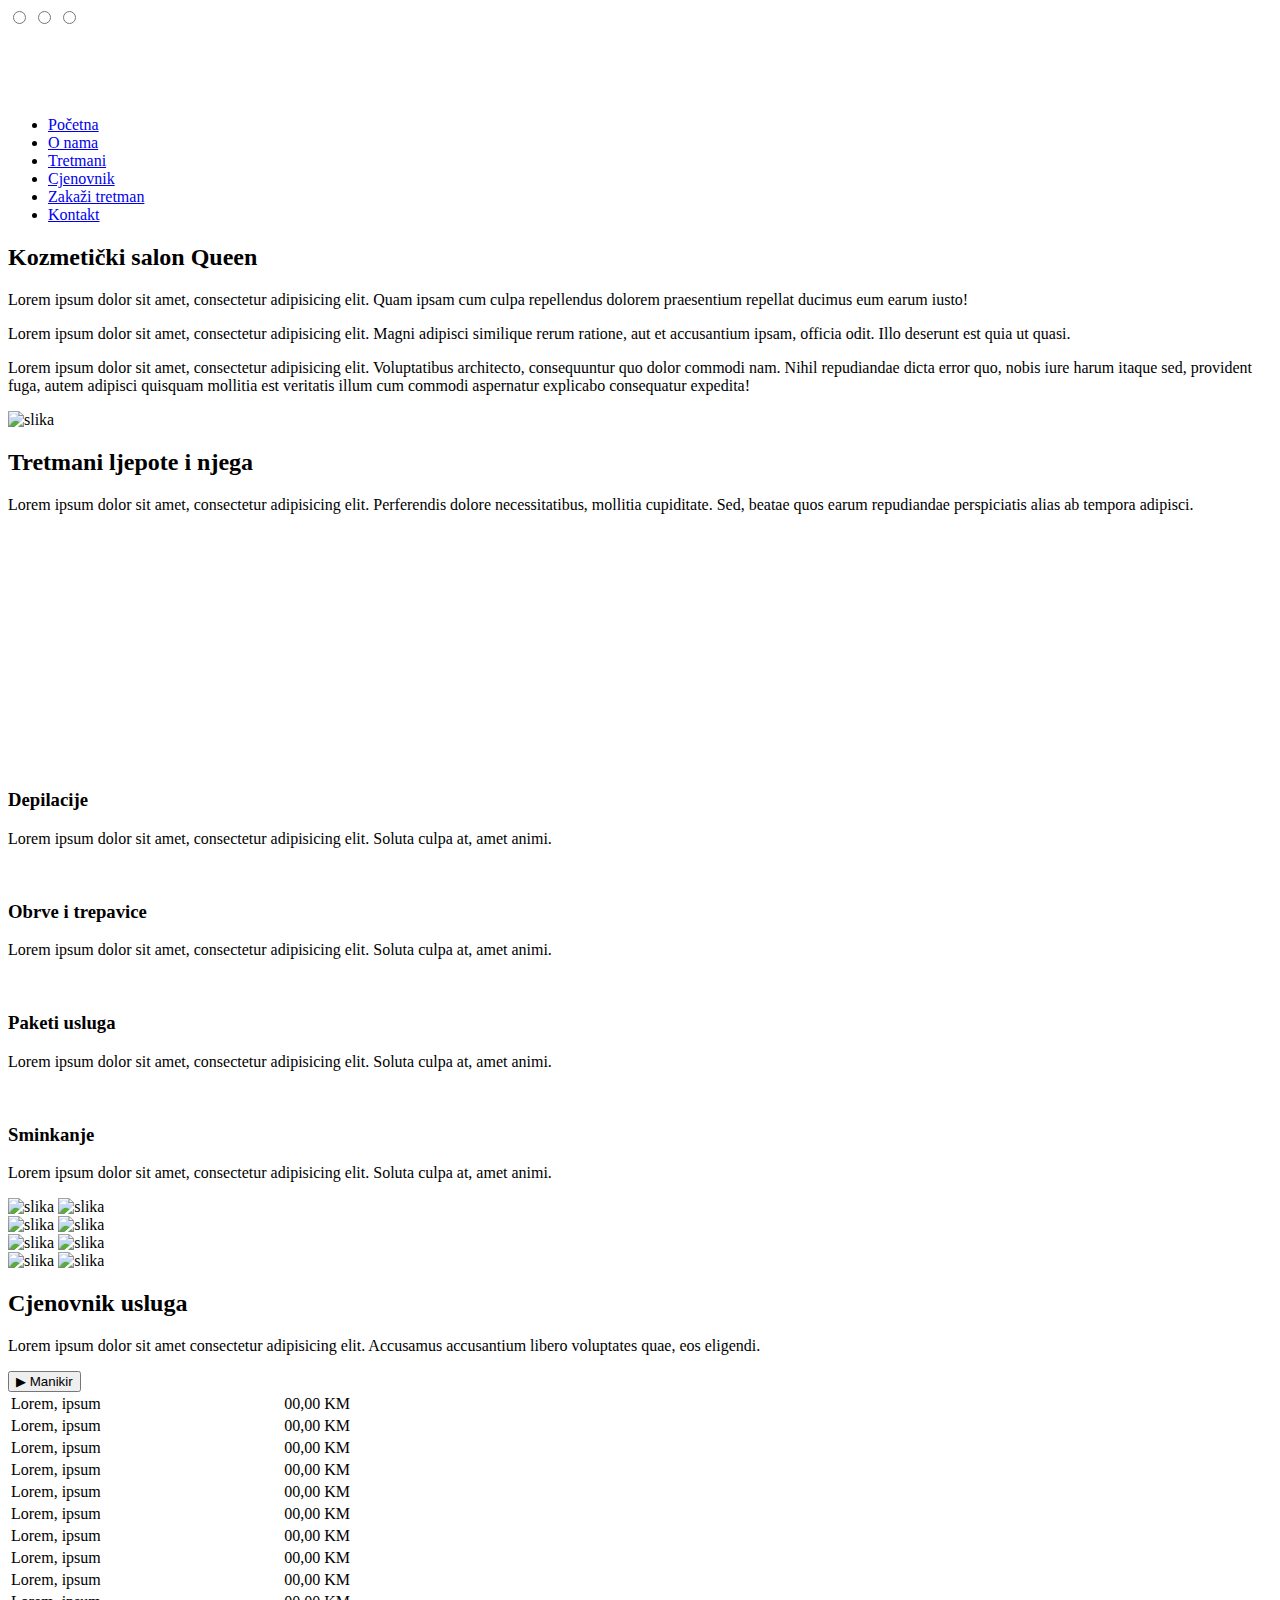
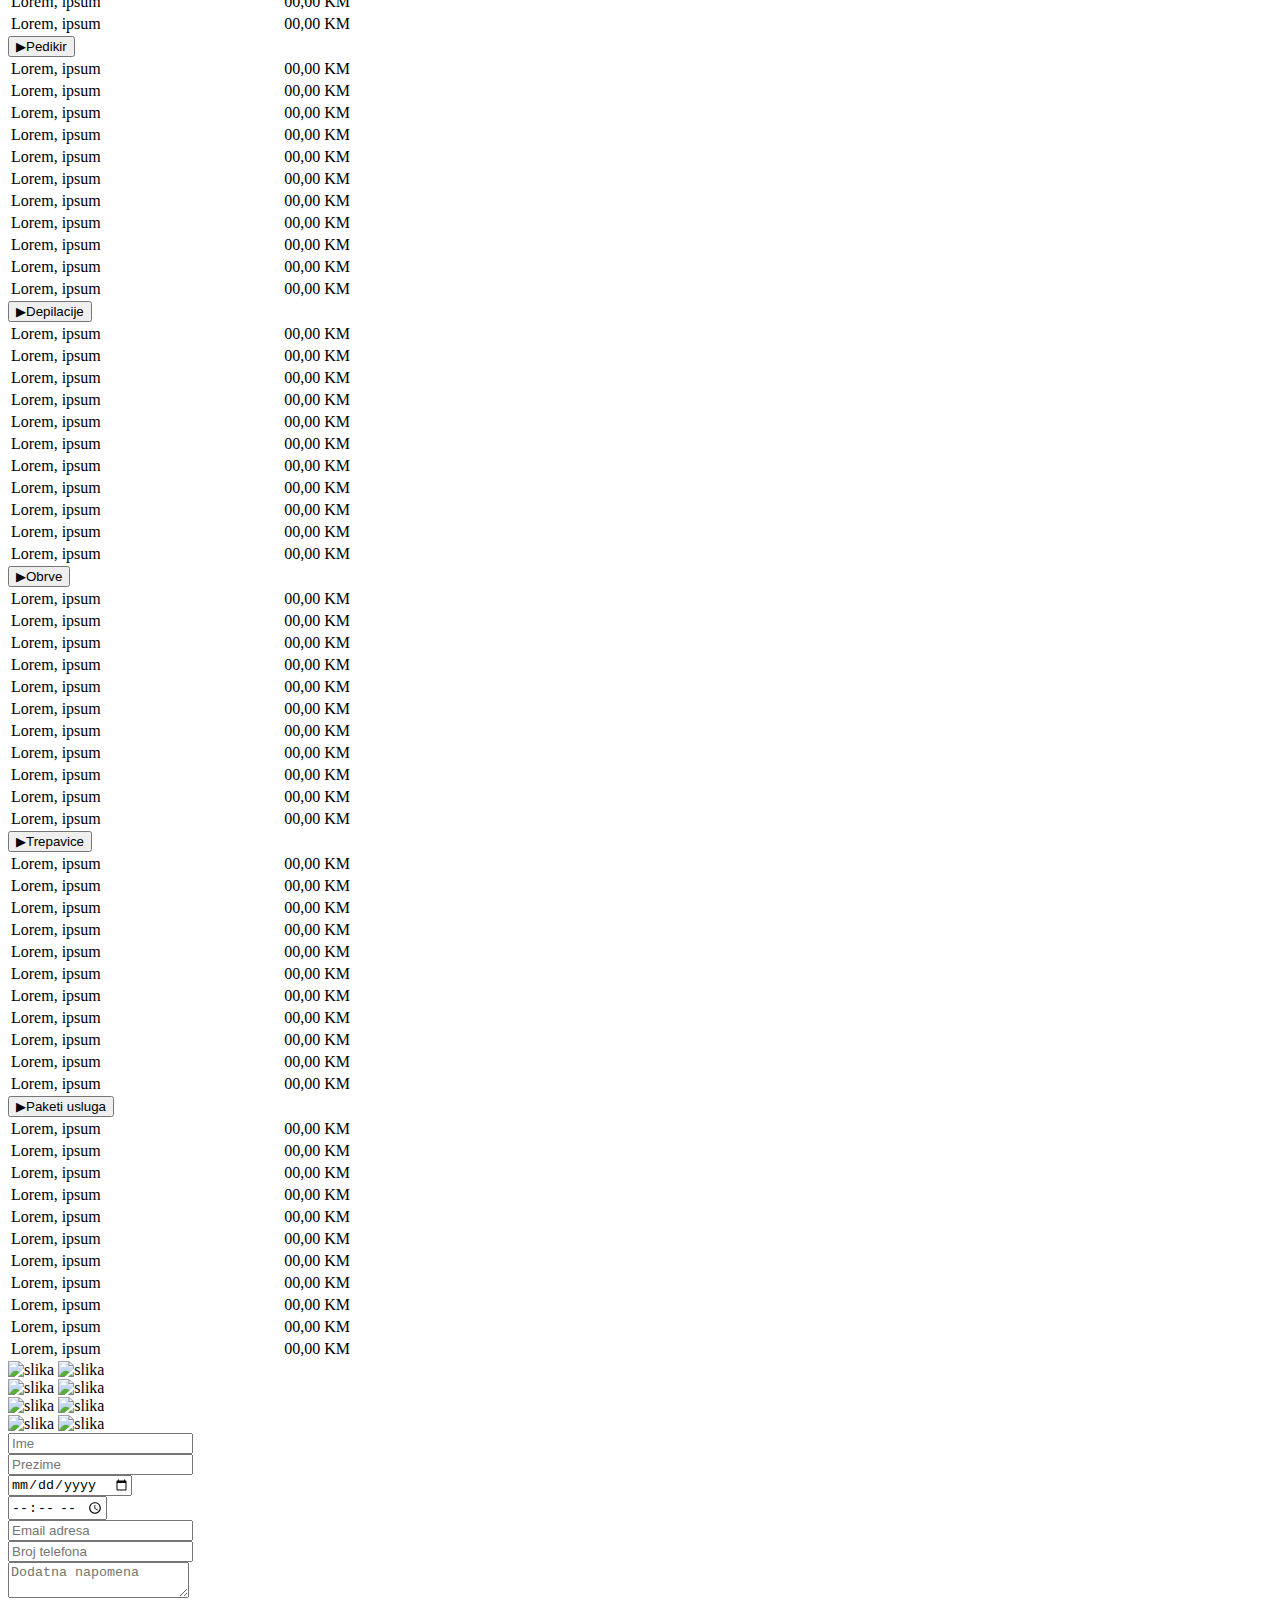
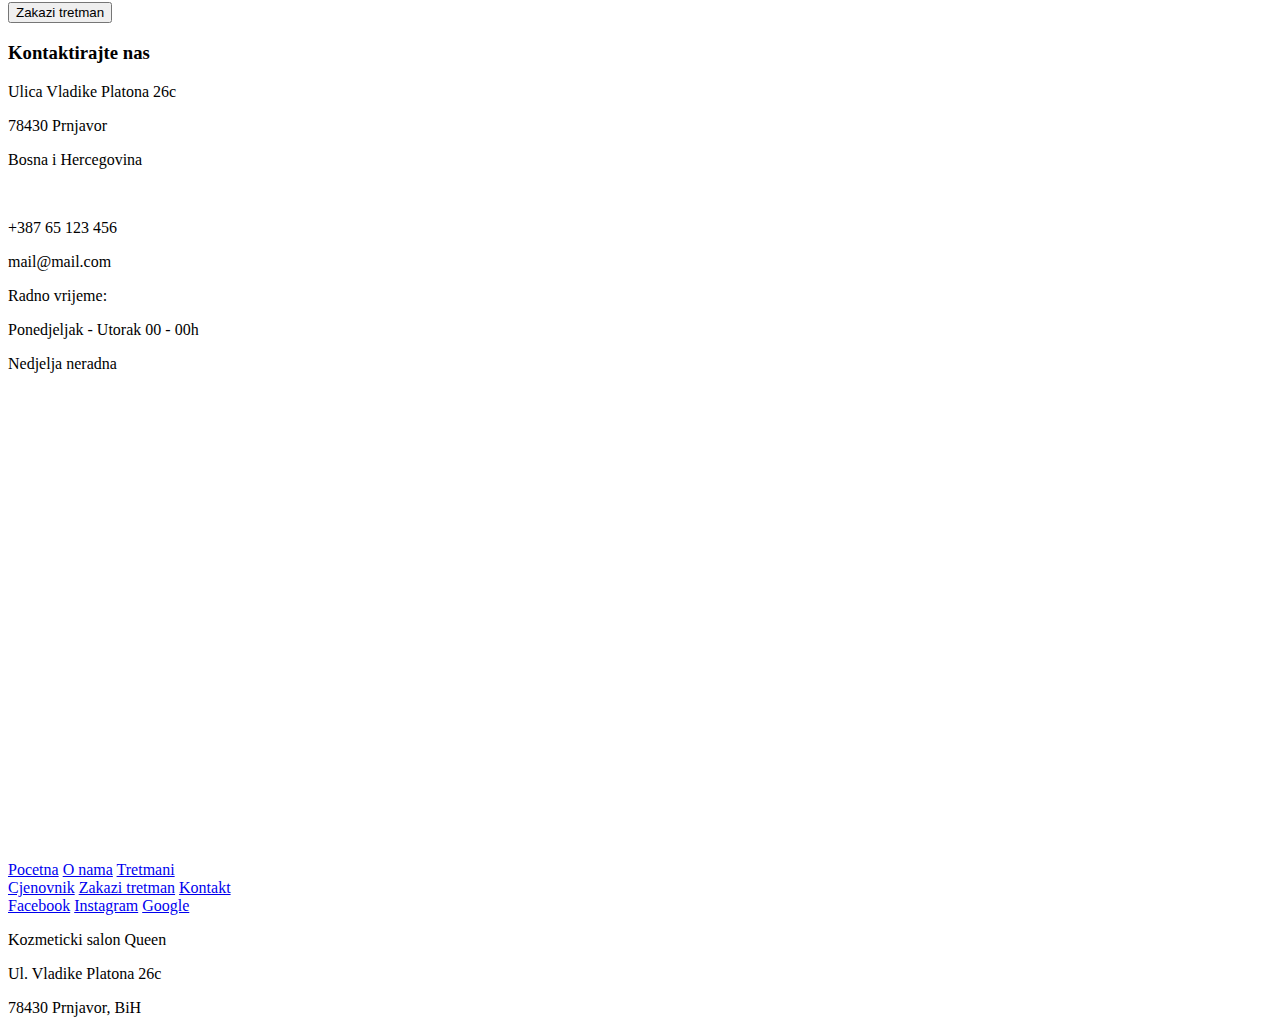
==== index.html @ d4a10535 "drugi pokusaj, prvo kopiranje" ====
<!doctype html>
<html>
<head>
    <meta charset="UTF-8">
    <meta http-equiv="X-UA-Compatible" content="IE=edge">
    <meta name="viewport" content="width=device-width, initial-scale=1.0">
    <link rel="stylesheet" href="css/style-2.css">
    <link rel="icon" href="logo/Q6.png" type="image/png">
    <title>Kozmetički salon Queen - Test#2mobileSecond</title>

    <link rel="stylesheet" href="https://unpkg.com/aos@next/dist/aos.css">

</head>

<body>

    <header>

<!--           <img src="slike/slider-img-4.jpg" alt="">-->

        <div class="slider-container">

    <!--            img slider start-->
            <div class="slider">
                <div class="slides">

    <!--                radio buttons start-->
                    <input type="radio" name="radio-btn" id="radio1">
                    <input type="radio" name="radio-btn" id="radio2">
                    <input type="radio" name="radio-btn" id="radio3">
    <!--                radio buttons end-->

    <!--                slider images start-->
                    <div class="slide first">
                        <img src="slike/slider-img-7-1.jpg" alt="">
                    </div>
                    <div class="slide">
                        <img src="slike/slider-img-3.jpg" alt="">
                    </div>
                    <div class="slide">
                        <img src="slike/slider-img-8.jpg" alt="">
                    </div>
    <!--                slider images end-->

    <!--                automatic navigation start-->
                    <div class="navigation-auto">
                        <div class="auto-btn1"></div>
                        <div class="auto-btn2"></div>
                        <div class="auto-btn3"></div>
                    </div>
    <!--                automatic navigation end-->

                </div>

    <!--            manual navigation start-->
                <div class="navigation-manual">
                    <label for="radio1" class="manual-btn"></label>
                    <label for="radio2" class="manual-btn"></label>
                    <label for="radio3" class="manual-btn"></label>
                </div>
    <!--            manual navigation end-->
            </div>
    <!--            img slider end-->
        </div>


        <nav class="navbar">
            <a href="#" class="nav-logo"><img src="logo/Q6-1.png" alt=""></a>
            <ul class="nav-menu">
                <li class="nav-item">
                    <a href="#" class="nav-link">Početna</a>
                </li>
                <li class="nav-item">
                    <a href="#o-nama" class="nav-link">O nama</a>
                </li>
                <li class="nav-item">
                    <a href="#tretmani" class="nav-link">Tretmani</a>
                </li>
                <li class="nav-item">
                    <a href="#cjenovnik" class="nav-link">Cjenovnik</a>
                </li>
                <li class="nav-item">
                    <a href="#zakazi-termin" class="nav-link">Zakaži tretman</a>
                </li>
                <li class="nav-item">
                    <a href="#kontakt" class="nav-link">Kontakt</a>
                </li>
            </ul>
            <div class="hamburger">
                <span class="bar"></span>
                <span class="bar"></span>
                <span class="bar"></span>
            </div>
        </nav>

    </header>


    <section id="o-nama">
        <div class="o-nama-container">
            <div class="text">
            <h2>Kozmetički salon Queen</h2>
            <p>Lorem ipsum dolor sit amet, consectetur adipisicing elit. Quam ipsam cum culpa repellendus dolorem praesentium repellat ducimus eum earum iusto!</p>
            <p>Lorem ipsum dolor sit amet, consectetur adipisicing elit. Magni adipisci similique rerum ratione, aut et accusantium ipsam, officia odit. Illo deserunt est quia ut quasi.</p>
            <p>Lorem ipsum dolor sit amet, consectetur adipisicing elit. Voluptatibus architecto, consequuntur quo dolor commodi nam. Nihil repudiandae dicta error quo, nobis iure harum itaque sed, provident fuga, autem adipisci quisquam mollitia est veritatis illum cum commodi aspernatur explicabo consequatur expedita!</p>
        </div>
        <div class="slika1">
            <img src="slike/9-1.png" alt="slika">
        </div>
        </div>
    </section>



    <section id="tretmani">
        <div class="tretmani-container">

            <div class="tretmani-naslov">
                <h2>Tretmani ljepote i njega</h2>
                <p>Lorem ipsum dolor sit amet, consectetur adipisicing elit. Perferendis dolore necessitatibus, mollitia cupiditate. Sed, beatae quos earum repudiandae perspiciatis alias ab tempora adipisci.</p>
            </div>

            <div class="kartica" data-aos="slide-right">
                <div class="ikona"><img src="ikone/manikir.png" alt=""></div>
                <h3>Manikir</h3>
                <p>Lorem ipsum dolor sit amet, consectetur adipisicing elit. Soluta culpa at, amet animi.</p>
            </div>

            <div class="kartica" data-aos="fade-up">
                <div class="ikona"><img src="ikone/pedikir.png" alt=""></div>
                <h3>Pedikir</h3>
                <p>Lorem ipsum dolor sit amet, consectetur adipisicing elit. Soluta culpa at, amet animi.</p>
            </div>

            <div class="kartica">
                <div class="ikona"><img src="ikone/depilacije.png" alt=""></div>
                <h3>Depilacije</h3>
                <p>Lorem ipsum dolor sit amet, consectetur adipisicing elit. Soluta culpa at, amet animi.</p>
            </div>

            <div class="kartica">
                <div class="ikona"><img src="ikone/obrve-i-trepavice.png" alt=""></div>
                <h3>Obrve i trepavice</h3>
                <p>Lorem ipsum dolor sit amet, consectetur adipisicing elit. Soluta culpa at, amet animi.</p>
            </div>

            <div class="kartica">
                <div class="ikona"><img src="ikone/paketi-usluga.png" alt=""></div>
                <h3>Paketi usluga</h3>
                <p>Lorem ipsum dolor sit amet, consectetur adipisicing elit. Soluta culpa at, amet animi.</p>
            </div>

            <div class="kartica">
                <div class="ikona"><img src="ikone/njega-lica.png" alt=""></div>
                <h3>Sminkanje</h3>
                <p>Lorem ipsum dolor sit amet, consectetur adipisicing elit. Soluta culpa at, amet animi.</p>
            </div>

        </div>
    </section>

    <section class="gallery1">
        <div class="gallery1-container">
            <div class="red-gallery">
                <img src="slike/17.png" alt="slika">
                <img src="slike/19.png" alt="slika">
            </div>
            <div class="red-gallery">
                <img src="slike/8.png" alt="slika">
                <img src="slike/11.png" alt="slika">
            </div>
            <div class="red-gallery">
                <img src="slike/10.png" alt="slika">
                <img src="slike/15.png" alt="slika">
            </div>
            <div class="red-gallery">
                <img src="slike/16.png" alt="slika">
                <img src="slike/7.png" alt="slika">
            </div>
        </div>
    </section>



    <section id="cjenovnik">

        <div class="cjenovnik-container">
            <div class="cen-text">
                <h2>Cjenovnik usluga</h2>
                <p>Lorem ipsum dolor sit amet consectetur adipisicing elit. Accusamus accusantium libero voluptates quae, eos eligendi.</p>
            </div>

            <div class="tabela">
                <button class="accordion"><span class="pointer">&#9654;     </span>Manikir</button>
                <div class="panel">
                 <table>
                    <tr>
                        <td style="width: 80%;">Lorem, ipsum</td>
                        <td style="width: 20%;">00,00 KM</td>
                    </tr>
                    <tr>
                        <td style="width: 80%;">Lorem, ipsum</td>
                        <td style="width: 20%;">00,00 KM</td>
                    </tr>
                    <tr>
                        <td style="width: 80%;">Lorem, ipsum</td>
                        <td style="width: 20%;">00,00 KM</td>
                    </tr>
                    <tr>
                        <td style="width: 80%;">Lorem, ipsum</td>
                        <td style="width: 20%;">00,00 KM</td>
                    </tr>
                    <tr>
                        <td style="width: 80%;">Lorem, ipsum</td>
                        <td style="width: 20%;">00,00 KM</td>
                    </tr>
                    <tr>
                        <td style="width: 80%;">Lorem, ipsum</td>
                        <td style="width: 20%;">00,00 KM</td>
                    </tr>
                    <tr>
                        <td style="width: 80%;">Lorem, ipsum</td>
                        <td style="width: 20%;">00,00 KM</td>
                    </tr>
                    <tr>
                        <td style="width: 80%;">Lorem, ipsum</td>
                        <td style="width: 20%;">00,00 KM</td>
                    </tr>
                    <tr>
                        <td style="width: 80%;">Lorem, ipsum</td>
                        <td style="width: 20%;">00,00 KM</td>
                    </tr>
                    <tr>
                        <td style="width: 80%;">Lorem, ipsum</td>
                        <td style="width: 20%;">00,00 KM</td>
                    </tr>
                    <tr>
                        <td style="width: 80%;">Lorem, ipsum</td>
                        <td style="width: 20%;">00,00 KM</td>
                    </tr>
                </table>
            </div>

            <button class="accordion"><span class="pointer">&#9654;</span>Pedikir</button>
            <div class="panel">
                <table>
                    <tr>
                        <td style="width: 80%;">Lorem, ipsum</td>
                        <td style="width: 20%;">00,00 KM</td>
                    </tr>
                    <tr>
                        <td style="width: 80%;">Lorem, ipsum</td>
                        <td style="width: 20%;">00,00 KM</td>
                    </tr>
                    <tr>
                        <td style="width: 80%;">Lorem, ipsum</td>
                        <td style="width: 20%;">00,00 KM</td>
                    </tr>
                    <tr>
                        <td style="width: 80%;">Lorem, ipsum</td>
                        <td style="width: 20%;">00,00 KM</td>
                    </tr>
                    <tr>
                        <td style="width: 80%;">Lorem, ipsum</td>
                        <td style="width: 20%;">00,00 KM</td>
                    </tr>
                    <tr>
                        <td style="width: 80%;">Lorem, ipsum</td>
                        <td style="width: 20%;">00,00 KM</td>
                    </tr>
                    <tr>
                        <td style="width: 80%;">Lorem, ipsum</td>
                        <td style="width: 20%;">00,00 KM</td>
                    </tr>
                    <tr>
                        <td style="width: 80%;">Lorem, ipsum</td>
                        <td style="width: 20%;">00,00 KM</td>
                    </tr>
                    <tr>
                        <td style="width: 80%;">Lorem, ipsum</td>
                        <td style="width: 20%;">00,00 KM</td>
                    </tr>
                    <tr>
                        <td style="width: 80%;">Lorem, ipsum</td>
                        <td style="width: 20%;">00,00 KM</td>
                    </tr>
                    <tr>
                        <td style="width: 80%;">Lorem, ipsum</td>
                        <td style="width: 20%;">00,00 KM</td>
                    </tr>
                </table>
            </div>

            <button class="accordion"><span class="pointer">&#9654;</span>Depilacije</button>
            <div class="panel">
                <table>
                    <tr>
                        <td style="width: 80%;">Lorem, ipsum</td>
                        <td style="width: 20%;">00,00 KM</td>
                    </tr>
                    <tr>
                        <td style="width: 80%;">Lorem, ipsum</td>
                        <td style="width: 20%;">00,00 KM</td>
                    </tr>
                    <tr>
                        <td style="width: 80%;">Lorem, ipsum</td>
                        <td style="width: 20%;">00,00 KM</td>
                    </tr>
                    <tr>
                        <td style="width: 80%;">Lorem, ipsum</td>
                        <td style="width: 20%;">00,00 KM</td>
                    </tr>
                    <tr>
                        <td style="width: 80%;">Lorem, ipsum</td>
                        <td style="width: 20%;">00,00 KM</td>
                    </tr>
                    <tr>
                        <td style="width: 80%;">Lorem, ipsum</td>
                        <td style="width: 20%;">00,00 KM</td>
                    </tr>
                    <tr>
                        <td style="width: 80%;">Lorem, ipsum</td>
                        <td style="width: 20%;">00,00 KM</td>
                    </tr>
                    <tr>
                        <td style="width: 80%;">Lorem, ipsum</td>
                        <td style="width: 20%;">00,00 KM</td>
                    </tr>
                    <tr>
                        <td style="width: 80%;">Lorem, ipsum</td>
                        <td style="width: 20%;">00,00 KM</td>
                    </tr>
                    <tr>
                        <td style="width: 80%;">Lorem, ipsum</td>
                        <td style="width: 20%;">00,00 KM</td>
                    </tr>
                    <tr>
                        <td style="width: 80%;">Lorem, ipsum</td>
                        <td style="width: 20%;">00,00 KM</td>
                    </tr>
                </table>
            </div>

            <button class="accordion"><span class="pointer">&#9654;</span>Obrve</button>
            <div class="panel">
                <table>
                    <tr>
                        <td style="width: 80%;">Lorem, ipsum</td>
                        <td style="width: 20%;">00,00 KM</td>
                    </tr>
                    <tr>
                        <td style="width: 80%;">Lorem, ipsum</td>
                        <td style="width: 20%;">00,00 KM</td>
                    </tr>
                    <tr>
                        <td style="width: 80%;">Lorem, ipsum</td>
                        <td style="width: 20%;">00,00 KM</td>
                    </tr>
                    <tr>
                        <td style="width: 80%;">Lorem, ipsum</td>
                        <td style="width: 20%;">00,00 KM</td>
                    </tr>
                    <tr>
                        <td style="width: 80%;">Lorem, ipsum</td>
                        <td style="width: 20%;">00,00 KM</td>
                    </tr>
                    <tr>
                        <td style="width: 80%;">Lorem, ipsum</td>
                        <td style="width: 20%;">00,00 KM</td>
                    </tr>
                    <tr>
                        <td style="width: 80%;">Lorem, ipsum</td>
                        <td style="width: 20%;">00,00 KM</td>
                    </tr>
                    <tr>
                        <td style="width: 80%;">Lorem, ipsum</td>
                        <td style="width: 20%;">00,00 KM</td>
                    </tr>
                    <tr>
                        <td style="width: 80%;">Lorem, ipsum</td>
                        <td style="width: 20%;">00,00 KM</td>
                    </tr>
                    <tr>
                        <td style="width: 80%;">Lorem, ipsum</td>
                        <td style="width: 20%;">00,00 KM</td>
                    </tr>
                    <tr>
                        <td style="width: 80%;">Lorem, ipsum</td>
                        <td style="width: 20%;">00,00 KM</td>
                    </tr>
                </table>
            </div>

            <button class="accordion"><span class="pointer">&#9654;</span>Trepavice</button>
            <div class="panel">
                <table>
                    <tr>
                        <td style="width: 80%;">Lorem, ipsum</td>
                        <td style="width: 20%;">00,00 KM</td>
                    </tr>
                    <tr>
                        <td style="width: 80%;">Lorem, ipsum</td>
                        <td style="width: 20%;">00,00 KM</td>
                    </tr>
                    <tr>
                        <td style="width: 80%;">Lorem, ipsum</td>
                        <td style="width: 20%;">00,00 KM</td>
                    </tr>
                    <tr>
                        <td style="width: 80%;">Lorem, ipsum</td>
                        <td style="width: 20%;">00,00 KM</td>
                    </tr>
                    <tr>
                        <td style="width: 80%;">Lorem, ipsum</td>
                        <td style="width: 20%;">00,00 KM</td>
                    </tr>
                    <tr>
                        <td style="width: 80%;">Lorem, ipsum</td>
                        <td style="width: 20%;">00,00 KM</td>
                    </tr>
                    <tr>
                        <td style="width: 80%;">Lorem, ipsum</td>
                        <td style="width: 20%;">00,00 KM</td>
                    </tr>
                    <tr>
                        <td style="width: 80%;">Lorem, ipsum</td>
                        <td style="width: 20%;">00,00 KM</td>
                    </tr>
                    <tr>
                        <td style="width: 80%;">Lorem, ipsum</td>
                        <td style="width: 20%;">00,00 KM</td>
                    </tr>
                    <tr>
                        <td style="width: 80%;">Lorem, ipsum</td>
                        <td style="width: 20%;">00,00 KM</td>
                    </tr>
                    <tr>
                        <td style="width: 80%;">Lorem, ipsum</td>
                        <td style="width: 20%;">00,00 KM</td>
                    </tr>
                </table>
            </div>

            <button class="accordion"><span class="pointer">&#9654;</span>Paketi usluga</button>
            <div class="panel">
                <table>
                    <tr>
                        <td style="width: 80%;">Lorem, ipsum</td>
                        <td style="width: 20%;">00,00 KM</td>
                    </tr>
                    <tr>
                        <td style="width: 80%;">Lorem, ipsum</td>
                        <td style="width: 20%;">00,00 KM</td>
                    </tr>
                    <tr>
                        <td style="width: 80%;">Lorem, ipsum</td>
                        <td style="width: 20%;">00,00 KM</td>
                    </tr>
                    <tr>
                        <td style="width: 80%;">Lorem, ipsum</td>
                        <td style="width: 20%;">00,00 KM</td>
                    </tr>
                    <tr>
                        <td style="width: 80%;">Lorem, ipsum</td>
                        <td style="width: 20%;">00,00 KM</td>
                    </tr>
                    <tr>
                        <td style="width: 80%;">Lorem, ipsum</td>
                        <td style="width: 20%;">00,00 KM</td>
                    </tr>
                    <tr>
                        <td style="width: 80%;">Lorem, ipsum</td>
                        <td style="width: 20%;">00,00 KM</td>
                    </tr>
                    <tr>
                        <td style="width: 80%;">Lorem, ipsum</td>
                        <td style="width: 20%;">00,00 KM</td>
                    </tr>
                    <tr>
                        <td style="width: 80%;">Lorem, ipsum</td>
                        <td style="width: 20%;">00,00 KM</td>
                    </tr>
                    <tr>
                        <td style="width: 80%;">Lorem, ipsum</td>
                        <td style="width: 20%;">00,00 KM</td>
                    </tr>
                    <tr>
                        <td style="width: 80%;">Lorem, ipsum</td>
                        <td style="width: 20%;">00,00 KM</td>
                    </tr>
                </table>
            </div>

        </div>
        </div>

    </section>


    <section class="gallery1">
        <div class="gallery1-container">
            <div class="red-gallery">
                <img src="slike/1.png" alt="slika">
                <img src="slike/2.png" alt="slika">
            </div>
            <div class="red-gallery">
                <img src="slike/4.png" alt="slika">
                <img src="slike/5.png" alt="slika">
            </div>
            <div class="red-gallery">
                <img src="slike/13.png" alt="slika">
                <img src="slike/14.png" alt="slika">
            </div>
            <div class="red-gallery">
                <img src="slike/12.png" alt="slika">
                <img src="slike/3.png" alt="slika">
            </div>
        </div>
    </section>



    <section id="zakazi-termin">
        <div class="termin-container">

            <form method="GET" action="mailto:test@example.com" enctype="text/plain">

                <div class="red-termin">
                    <div class="kol-1">
                        <input type="text" id="fname" name="firstname" placeholder="Ime">
                    </div>
                    <div class="kol-2">
                        <input type="text" id="lname" name="lastname" placeholder="Prezime">
                    </div>
                </div>

                <div class="red-termin">
                    <div class="kol-1">
                        <input type="date" id="date" name="date" placeholder="Datum termina">
                    </div>
                    <div class="kol-2">
                        <input type="time" id="time" name="time" placeholder="Vrijeme termina">
                    </div>
                </div>

                <div class="red-termin">
                    <div class="kol-1">
                        <input type="email" id="email" name="email" placeholder="Email adresa">
                    </div>
                    <div class="kol-2">
                        <input type="tel" id="tel" name="tel" placeholder="Broj telefona">
                    </div>
                </div>

                <div class="red-termin">
                        <textarea id="subject" name="subject" placeholder="Dodatna napomena"></textarea>
                </div>

                <div class="red-termin">
                    <input type="submit" value="Zakazi tretman">
                </div>
            </form>

        </div>
    </section>



    <section id="kontakt">

        <div class="kontakt-container">

            <div class="adresa">

                <h3>Kontaktirajte nas</h3>

                <div class="adr-podaci">
                    <div class="adr1">
                        <p>Ulica Vladike Platona 26c</p>
                        <p>78430 Prnjavor</p>
                        <p>Bosna i Hercegovina</p>
                        <br>
                        <p>+387 65 123 456</p>
                        <p>mail@mail.com</p>

                    </div>

                    <div class="adr2">
                        <p>Radno vrijeme:</p>
                        <p>Ponedjeljak - Utorak 00 - 00h</p>
                        <p>Nedjelja neradna</p>

                    </div>
                </div>

            </div>

            <div class="mapa">
                <iframe src="https://www.google.com/maps/embed?pb=!1m18!1m12!1m3!1d3511.759581958372!2d17.66811324172147!3d44.865815012376196!2m3!1f0!2f0!3f0!3m2!1i1024!2i768!4f13.1!3m3!1m2!1s0x0%3A0x5735c5627d88c45!2sKozmeti%C4%8Dki%20salon%20QUEEN!5e0!3m2!1ssr!2sba!4v1639987707116!5m2!1ssr!2sba" width="600" height="450" style="border:0;" allowfullscreen="" loading="lazy"></iframe>
            </div>
        </div>
    </section>


    <footer>
        <div class="flogo">
            <img src="logo/Q6.png" alt="">
        </div>

        <div class="fbox1">
            <a href="#index">Pocetna</a>
            <a href="#o-nama">O nama</a>
            <a href="#tretmani">Tretmani</a>
        </div>

        <div class="fbox2">
            <a href="#cjenovnik">Cjenovnik</a>
            <a href="#zakazi-tretman">Zakazi tretman</a>
            <a href="#kontakt">Kontakt</a>
        </div>

        <div class="fbox3">
            <a href="https://www.facebook.com/ks.queen.prnjavor">Facebook</a>
            <a href="https://www.instagram.com/kozmeticki_salon_queen/">Instagram</a>
            <a href="https://goo.gl/maps/5e5qt89XA8PvuTXN7">Google</a>
        </div>

        <div class="fbox4">
            <p>Kozmeticki salon Queen</p>
            <p>Ul. Vladike Platona 26c</p>
            <p>78430 Prnjavor, BiH</p>
        </div>
    </footer>















<script src="https://unpkg.com/aos@next/dist/aos.js"></script>
<script src="javaScript/main-2.js"></script>
</body>
</html>










































<!--

<div class="ime-prezime">
                    <label for="fname"></label>
                    <input type="text" id="fname" name="firstname" placeholder="Ime">

                    <label for="lname"></label>
                    <input type="text" id="lname" name="lastname" placeholder="Prezime">
                </div>

                <div class="datum-vreme">
                    <label for="date"></label>
                    <input type="date" id="date" name="date" placeholder="Datum termina">

                    <label for="time"></label>
                    <input type="time" id="time" name="time" placeholder="Vrijeme termina">
                </div>

                <div class="mail-broj">
                    <label for="email"></label>
                    <input type="email" id="email" name="email" placeholder="Email adresa">

                    <label for="tel"></label>
                    <input type="tel" id="tel" name="tel" placeholder="Broj telefona">
                </div>

                <div class="napomena">
                    <label for="subject"></label>
                    <textarea id="subject" name="subject" placeholder="Dodatna napomena"></textarea>
                </div>

                <div class="dugme">
                    <input type="submit" value="Send"/>
                    <button value="Send" type="submit">Zakazi tretman</button>
                </div>
-->
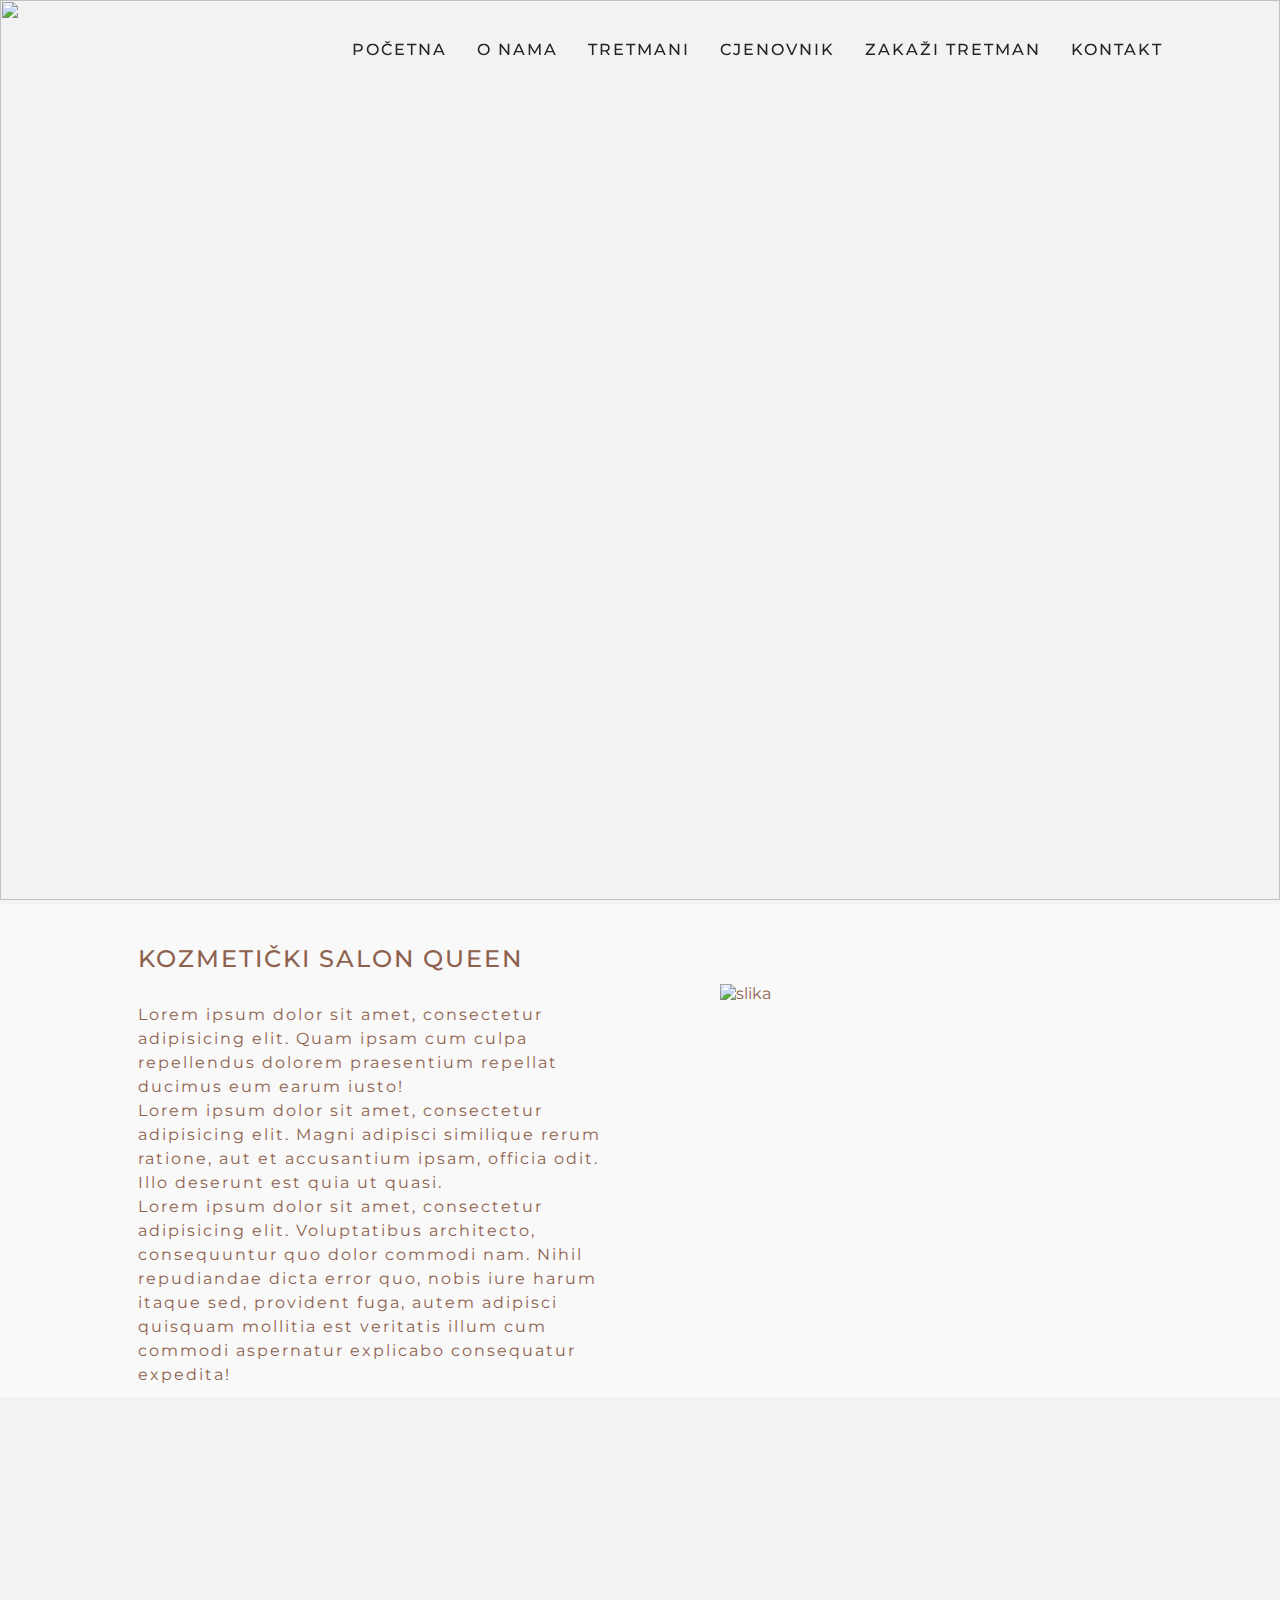
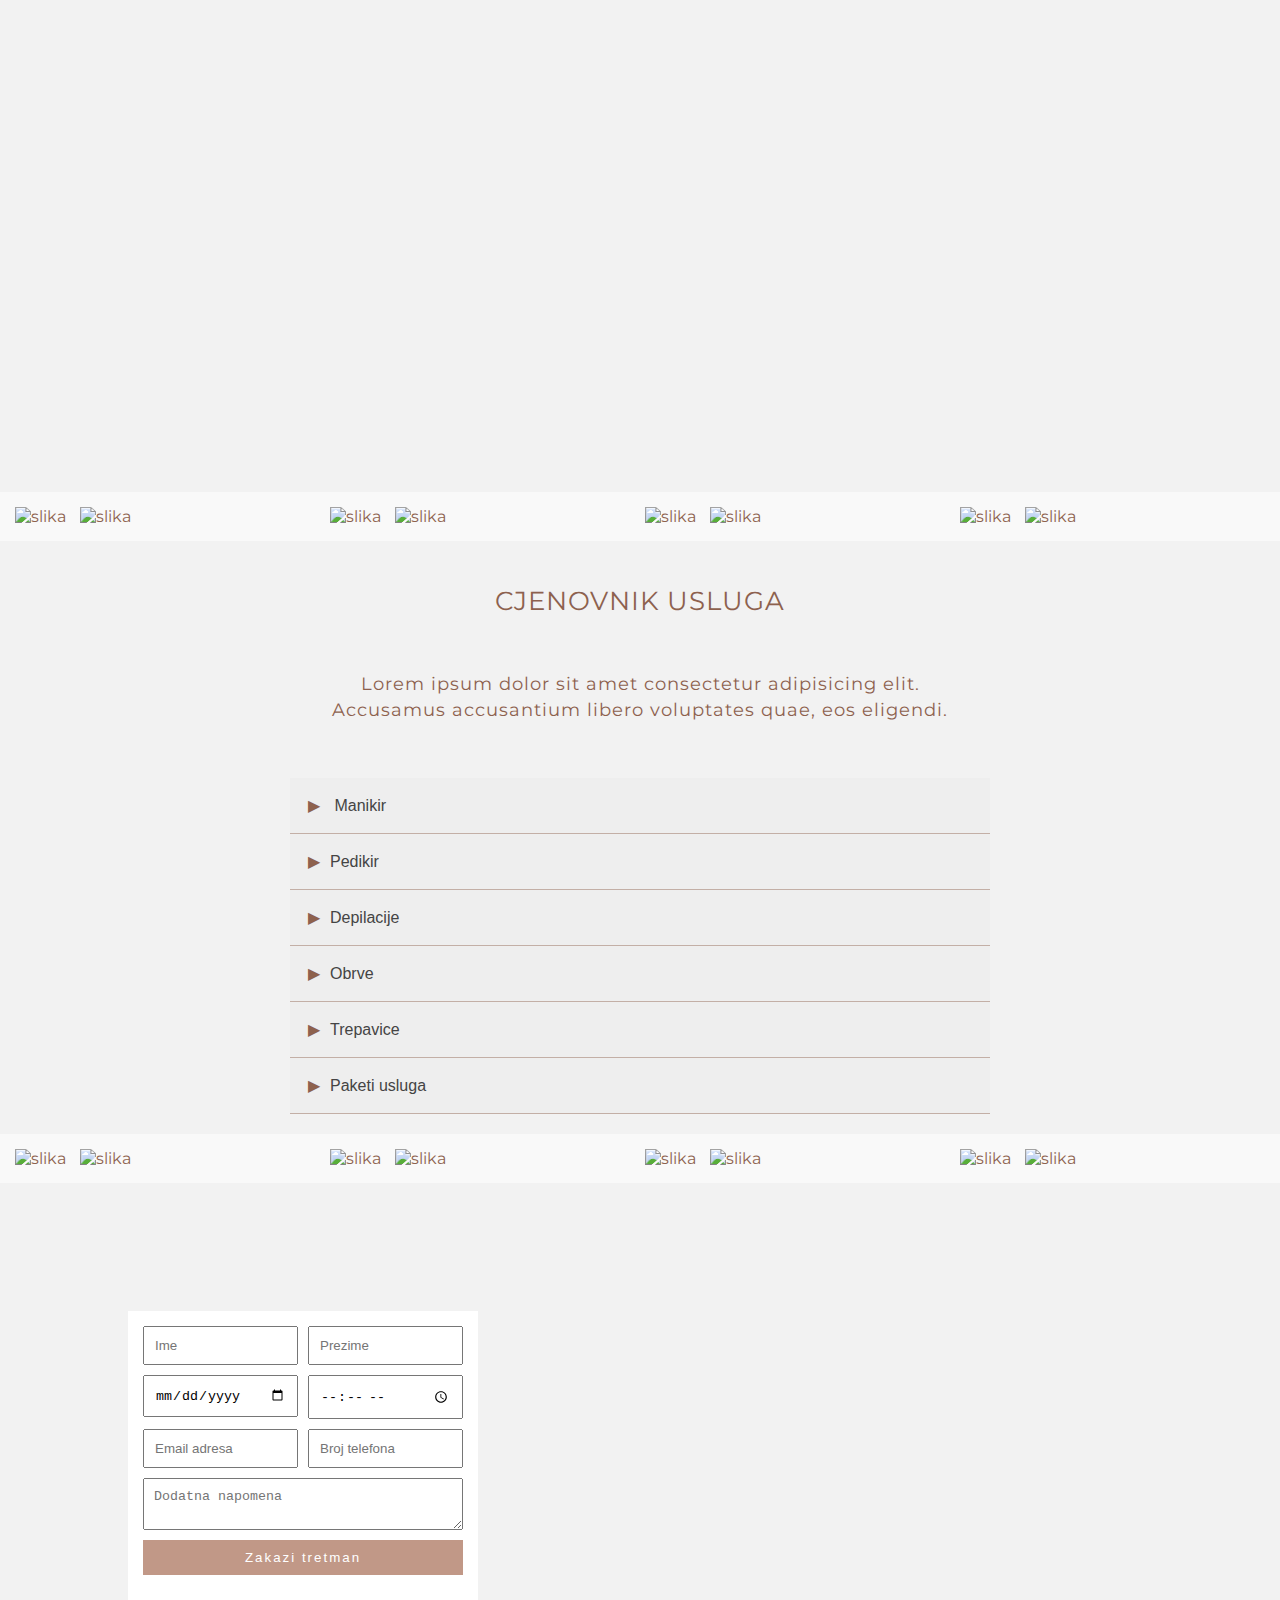
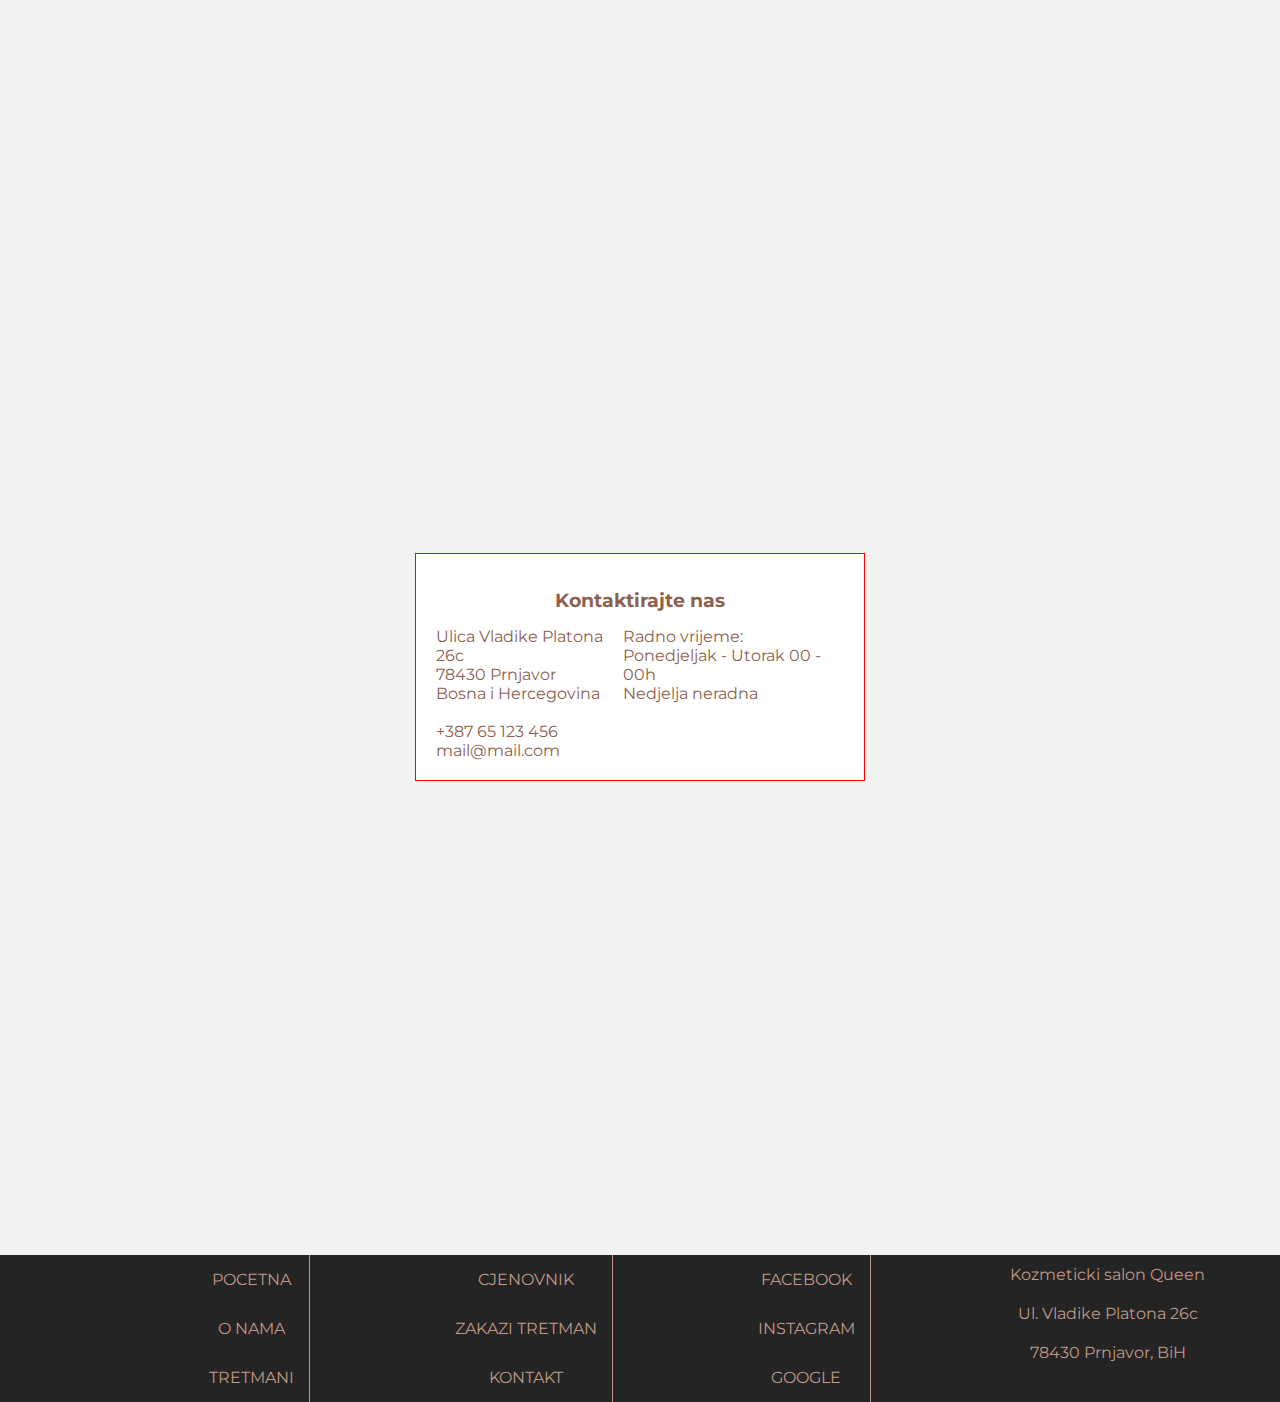
==== commit cbe214f1: "slide-up kartice" ====
--- a/index.html
+++ b/index.html
@@ -6,7 +6,7 @@
     <meta name="viewport" content="width=device-width, initial-scale=1.0">
     <link rel="stylesheet" href="css/style-2.css">
     <link rel="icon" href="logo/Q6.png" type="image/png">
-    <title>Kozmetički salon Queen - Test#2mobileSecond</title>
+    <title>Kozmetički salon Queen</title>
 
     <link rel="stylesheet" href="https://unpkg.com/aos@next/dist/aos.css">
 
@@ -115,12 +115,12 @@
     <section id="tretmani">
         <div class="tretmani-container">
 
-            <div class="tretmani-naslov">
+            <div class="tretmani-naslov" data-aos="fade-up">
                 <h2>Tretmani ljepote i njega</h2>
                 <p>Lorem ipsum dolor sit amet, consectetur adipisicing elit. Perferendis dolore necessitatibus, mollitia cupiditate. Sed, beatae quos earum repudiandae perspiciatis alias ab tempora adipisci.</p>
             </div>
 
-            <div class="kartica" data-aos="slide-right">
+            <div class="kartica" data-aos="fade-up">
                 <div class="ikona"><img src="ikone/manikir.png" alt=""></div>
                 <h3>Manikir</h3>
                 <p>Lorem ipsum dolor sit amet, consectetur adipisicing elit. Soluta culpa at, amet animi.</p>
@@ -132,25 +132,25 @@
                 <p>Lorem ipsum dolor sit amet, consectetur adipisicing elit. Soluta culpa at, amet animi.</p>
             </div>
 
-            <div class="kartica">
+            <div class="kartica" data-aos="fade-up">
                 <div class="ikona"><img src="ikone/depilacije.png" alt=""></div>
                 <h3>Depilacije</h3>
                 <p>Lorem ipsum dolor sit amet, consectetur adipisicing elit. Soluta culpa at, amet animi.</p>
             </div>
 
-            <div class="kartica">
+            <div class="kartica" data-aos="fade-up">
                 <div class="ikona"><img src="ikone/obrve-i-trepavice.png" alt=""></div>
                 <h3>Obrve i trepavice</h3>
                 <p>Lorem ipsum dolor sit amet, consectetur adipisicing elit. Soluta culpa at, amet animi.</p>
             </div>
 
-            <div class="kartica">
+            <div class="kartica" data-aos="fade-up">
                 <div class="ikona"><img src="ikone/paketi-usluga.png" alt=""></div>
                 <h3>Paketi usluga</h3>
                 <p>Lorem ipsum dolor sit amet, consectetur adipisicing elit. Soluta culpa at, amet animi.</p>
             </div>
 
-            <div class="kartica">
+            <div class="kartica" data-aos="fade-up">
                 <div class="ikona"><img src="ikone/njega-lica.png" alt=""></div>
                 <h3>Sminkanje</h3>
                 <p>Lorem ipsum dolor sit amet, consectetur adipisicing elit. Soluta culpa at, amet animi.</p>
--- a/css/style-2.css
+++ b/css/style-2.css
@@ -0,0 +1,1043 @@
+@import url('https://fonts.googleapis.com/css2?family=Montserrat:ital,wght@0,300;0,400;0,500;0,600;0,700;1,300&display=swap');
+
+* {
+    margin: 0;
+    padding: 0;
+    box-sizing: border-box;
+}
+
+html {
+  scroll-behavior: smooth;
+}
+
+body {
+/*    height: 200vh;*/
+    font-family: 'Montserrat', sans-serif;
+    color: #8d614e;
+    background-color: #f2f2f2;
+
+}
+
+
+header {
+/*    height: 100vh;*/
+    width: 100%;
+/*
+    background: url("../slike/slider-img-7.jpg");
+    width: 100%;
+    height: 100vh;
+    background-repeat: no-repeat;
+    background-size: cover;
+    background-position: center;
+*/
+
+
+}
+
+/*
+header .slika {
+    width: 100%;
+    background-image: url("../slike/slider-img-8.jpg");
+    height: 100vh;
+    background-repeat: no-repeat;
+    background-size: cover;
+    background-position: center;
+}
+*/
+
+
+
+/***NAVIGACIJA***/
+.navbar {
+    display: flex;
+    justify-content: space-around;
+/*    align-items: center;*/
+/*    margin-top: 30px;*/
+
+    position: fixed;
+    top: 0;
+    left: 0;
+    width: 100%;
+    align-items: center;
+    transition: 0.6s;
+    padding: 40px 0px;
+    z-index: 100000;
+
+    animation: 1s ease-out 0s 1 slideInFromUp;
+}
+
+nav.sticky {
+    padding: 5px 0px;
+    background: #fff;
+    font-size: smaller;
+}
+
+.hamburger {
+    display: none;
+    margin-right: 30px;
+}
+
+.bar {
+    display: block;
+    width: 25px;
+    height: 3px;
+    margin: 5px auto;
+    -webkit-transition: all 0.3s ease-in-out;
+    transition: all 0.3s ease-in-out;
+    background-color: #101010;
+}
+
+nav ul {
+    display: flex;
+    justify-content: center;
+    align-items: center;
+}
+
+nav ul li {
+    list-style: none;
+}
+
+nav ul li a {
+    text-decoration: none;
+    letter-spacing: 2px;
+    margin: 0 15px;
+    color: #242424;
+    text-transform: uppercase;
+    font-weight: 500;
+}
+
+nav ul li a:hover {
+    text-decoration: underline;
+    color: #8d614e;
+}
+
+nav img {
+    width: 80px;
+    margin-left: 30px;
+}
+
+
+
+
+/****CAROUSEL****/
+
+/* Slideshow container */
+.slider-container {
+/*    width: 100%;*/
+
+/*    height: 100vh;*/
+
+    display: flex;
+    justify-content: center;
+    align-items: center;
+}
+
+.slider {
+    width: 100%;
+/*    height: 100vh;*/
+
+    overflow: hidden;
+}
+
+.slides {
+    display: flex;
+    width: 400%;
+/*    height: 100vh;*/
+
+}
+
+.slides input{
+    display: none;
+
+}
+
+.slide {
+/*    width: 30%;*/
+
+    width: 100vw;
+
+    transition: 3s;
+}
+
+.slide img {
+    width: 100%;
+
+    height: 100vh;
+
+    object-fit: cover;
+    object-position: center;
+}
+
+/*CSS FOR MANUAL SLIDE*/
+.navigation-manual {
+    position: absolute;
+    width: 100%;
+    display: flex;
+    justify-content: center;
+    margin-top: -10vh;
+
+    display: none;
+}
+
+.manual-btn {
+    border: 2px solid red;
+    padding: 5px;
+    border-radius: 10px;
+    cursor: pointer;
+}
+
+.manual-btn:not(:last-child){
+    margin-right: 40px;
+}
+
+.manual-btn:hover {
+    background: grey;
+}
+
+#radio1:checked ~ .first {
+    margin-left: 0;
+}
+#radio2:checked ~ .first {
+/*    margin-left: -30%;*/
+    margin-left: -25.5%;
+}
+#radio3:checked ~ .first {
+    margin-left: -50.5%;
+}
+
+
+/*CSS AUTO NAVIGATION*/
+.navigation-auto {
+    position: absolute;
+    display: flex;
+    width: 100%;
+    justify-content: center;
+    margin-top: 90vh;
+
+    display: none;
+}
+
+.navigation-auto div {
+    border: 2px solid red;
+    padding: 5px;
+    border-radius: 10px;
+    transition: 1s;
+}
+
+.navigation-auto div:not(:last-child){
+    margin-right: 40px;
+}
+
+#radio1:checked ~ .navigation-auto .auto-btn1{
+    background: grey;
+}
+#radio2:checked ~ .navigation-auto .auto-btn2{
+    background: grey;
+}
+#radio3:checked ~ .navigation-auto .auto-btn3{
+    background: grey;
+}
+
+
+
+
+/***O NAMA***/
+#o-nama {
+    width: 100%;
+    background-color: #f9f9f9;
+    display: flex;
+}
+
+#o-nama .o-nama-container {
+    max-width: 1024px;
+    margin-left: auto;
+    margin-right: auto;
+/*    padding-top: 30px;*/
+    display: flex;
+
+}
+
+#o-nama .text {
+    padding: 10px;
+    flex: 50%;
+}
+#o-nama .text h2 {
+    margin: 30px 0;
+    text-transform: uppercase;
+    font-weight: 500;
+    letter-spacing: 2px;
+
+}
+#o-nama .text p {
+    letter-spacing: 2px;
+    line-height: 1.5em;
+}
+#o-nama .slika1 {
+    flex: 50%;
+    padding: 20px;
+}
+
+#o-nama img{
+    width: 100%;
+    padding: 30px;
+    margin: 30px;
+}
+
+
+/*** TRETMANI ***/
+#tretmani {
+
+}
+
+.tretmani-container {
+    display: flex;
+    flex-wrap: wrap;
+    width: 1024px;
+    margin: 50px auto 50px auto;
+}
+
+.kartica {
+    flex: 30%;
+    background-color: #fff;
+/*    margin: 5px;*/
+    padding: 30px;
+    margin: 15px 10px;
+    box-shadow: 0 4px 8px 0 rgba(0, 0, 0, 0.007), 0 6px 20px 0 rgba(0, 0, 0, 0.19);
+
+}
+.kartica:hover {
+    box-shadow: 0 4px 8px 0 rgba(0, 0, 0, 0.2), 0 6px 20px 0 rgba(0, 0, 0, 0.3);
+    transition: 0.6s;
+}
+
+.tretmani-naslov h2 {
+    font-weight: 400;
+    text-align: center;
+    margin-bottom: 20px;
+}
+
+.tretmani-naslov p {
+    letter-spacing: 2px;
+    margin: 10px 30px;
+    padding-bottom: 30px;
+}
+
+.kartica h3 {
+    margin: 10px 0;
+    font-weight: 450;
+}
+.kartica p {
+    padding: 10px 0;
+}
+
+.kartica img {
+    width: 60px;
+    margin: 10px;
+}
+.kartica img:hover {
+    transform: scale(1.2);
+    transition: .6s;
+}
+
+/*
+.kartica {
+    data-aos="fade-up"
+    data-aos-offset="200"
+    data-aos-delay="50"
+    data-aos-duration="1000"
+    data-aos-easing="ease-in-out"
+    data-aos-mirror="true"
+    data-aos-once="false"
+    data-aos-anchor-placement="top-center"
+}
+*/
+
+
+
+/*** GALERIJA 1 ***/
+.gallery1 {
+    width: 100%;
+    background: #f9f9f9;
+}
+
+.gallery1 img {
+    width: 100%;
+    padding: 5px;
+
+}
+
+.gallery1 img:hover {
+    opacity: .5;
+    transition: .5s
+}
+
+.gallery1-container {
+    display: flex;
+    padding: 10px;
+    flex-wrap: wrap;
+}
+
+.red-gallery {
+    flex: 25%;
+}
+
+
+
+
+
+/*** CENOVNIK ***/
+.accordion {
+    background-color: #eee;
+    color: #444;
+    cursor: pointer;
+    padding: 18px;
+    width: 100%;
+    border: none;
+    text-align: left;
+    outline: none;
+    font-size: 1em;
+    transition: 0.1s;
+    border-bottom: 1px solid #8d614e73;
+  }
+
+   .active, .accordion:hover {
+    background-color: #8d614e42;
+  }
+
+  .panel {
+    padding: 0 0px;
+    display: none;
+    background-color: white;
+    overflow: hidden;
+
+    font-size: 1.4em;
+
+    /* transition: all 0.25s ease-in-out; */
+  }
+
+
+  table {
+    /* font-family: arial, sans-serif; */
+    border-collapse: collapse;
+    width: 100%;
+
+  }
+
+  td, th {
+    border: 1px solid #dddddd;
+    text-align: left;
+    padding: 20px;
+    font-size: .8em;
+  }
+
+  tr:nth-child(even) {
+    background-color: #f7f7f7;
+  }
+
+  tr:hover {
+      background-color: #f2f2f2;
+  }
+
+#cjenovnik {
+    background-color: #f2f2f2;
+}
+
+.cjenovnik-container {
+    max-width: 700px;
+
+    margin: 20px auto;
+}
+
+#cjenovnik .cen-text {
+    text-align: center;
+    letter-spacing: 1px;
+    line-height: 1.5em;
+    font-size: 1.1em;
+   }
+
+#cjenovnik h2 {
+    text-transform: uppercase;
+    font-weight: 400;
+    padding: 20px 0;
+    letter-spacing: 1px;
+    line-height: 1.5em;
+}
+
+#cjenovnik p {
+    margin-bottom: 25px;
+    padding: 30px;
+}
+
+.tabela {
+
+}
+
+.pointer {
+    color: #8d614e;
+
+    margin-right: 10px;
+}
+
+
+
+/*** ZAKAZI TRETMAN ***/
+#zakazi-termin {
+    width: 100%;
+    background-image: url("../slike/skincare-product-1-1.jpg");
+    height: 100vh;
+    background-repeat: no-repeat;
+    background-size: cover;
+    background-position: center;
+/*    position: absolute;*/
+
+}
+
+.termin-container {
+    background-color: #fff;
+
+    max-width: 350px;
+    margin-top: 8em;
+    margin-left: 10vw;
+
+    position: absolute;
+}
+
+input {
+    padding: 10px;
+    margin-bottom: 10px;
+
+    width: 100%;
+
+
+
+}
+
+.red-termin {
+    display: flex;
+}
+
+.kol-1 {
+    flex: 50%;
+
+}
+
+.kol-2 {
+    flex: 50%;
+    margin-left: 10px;
+}
+
+
+input[type=submit] {
+    width: 100%;
+    margin-top: 10px;
+    background-color: #c19887;
+    color: #fff;
+    border: none;
+    letter-spacing: 2px;
+}
+
+
+textarea {
+    width: 100%;
+    padding: 10px;
+}
+
+
+form {
+    padding: 15px;
+}
+
+
+
+
+
+
+
+/*** KONTAKT ***/
+.mapa iframe {
+    width: 100%;
+    height: 60vh;
+    margin-top: -70px;
+    z-index: -222;
+    position: relative;
+    filter: grayscale(100%);
+}
+iframe:hover {
+    filter: none;
+}
+
+.kontakt-container {
+    width: 100%;
+    margin-top: 70px;
+/*    height: 90vh;*/
+}
+
+
+.adresa {
+    max-width: 450px;
+
+    background-color: #fff;
+
+/*    position: absolute;*/
+
+    margin-left: auto;
+    margin-right: auto;
+    margin-top: 40px;
+
+
+
+    padding: 20px;
+
+
+
+    align-items: center;
+
+    border: 1px solid red;
+}
+
+.adresa .adr-podaci {
+    display: flex;
+
+}
+
+.adresa h3 {
+    text-align: center;
+    padding: 15px;
+}
+
+
+
+/*** FOOTER ***/
+footer {
+    background-color: #242424;
+    display: flex;
+    flex-wrap: wrap;
+    justify-content: space-around;
+    width: 100%;
+    text-align: center;
+
+}
+
+footer a {
+    text-decoration: none;
+    color: #c19887;
+    text-transform: uppercase;
+    display: block;
+    padding: 15px;
+}
+
+.flogo img {
+    width: 130px;
+}
+
+.fbox4 p {
+
+    color: #c19887;
+    padding: 10px;
+
+
+}
+
+.fbox1, .fbox2, .fbox3 {
+        border-right: 1px solid #c19887;
+
+    }
+
+
+
+
+
+
+
+
+
+
+
+
+
+
+
+
+
+
+
+
+
+
+
+
+
+
+
+/*TEKST ULECE ODOZGO*/
+@keyframes slideInFromUp {
+  0% {
+    transform: translateY(-100%);
+    opacity: 0;
+  }
+  100% {
+    transform: translateY(0);
+    opacity: 1;
+  }
+  0% {
+    opacity: 0;
+  }
+  100% {
+    opacity: 1;
+  }
+
+}
+
+
+
+
+@media only screen and (max-width: 762px) {
+	header, header ul{
+		display: flex;
+	}
+
+/*MOBILE MENU*/
+    .nav-menu {
+        position: fixed;
+        left: -100%;
+        top: 5rem;
+        flex-direction: column;
+        background-color: #fff;
+        width: 100%;
+        border-radius: 10px;
+        text-align: center;
+        transition: 0.3s;
+        box-shadow:
+            0 10px 27px rgba(0, 0, 0, 0.05);
+    }
+
+    .navbar{
+        display: flex;
+        justify-content: space-between;
+        width: 100%;
+    }
+
+    .nav-menu.active {
+        left: 0;
+    }
+
+    .nav-item {
+        margin: 1.9rem 0;
+    }
+
+    .hamburger {
+        display: block;
+        cursor: pointer;
+    }
+
+    .bar {
+        background: #8d614e;
+    }
+
+
+    .hamburger.active .bar:nth-child(2) {
+        opacity: 0;
+    }
+
+    .hamburger.active .bar:nth-child(1) {
+        -webkit-transform: translateY(8px) rotate(45deg);
+        transform: translateY(8px) rotate(45deg);
+    }
+
+    .hamburger.active .bar:nth-child(3) {
+        -webkit-transform: translateY(-8px) rotate(-45deg);
+        transform: translateY(-8px) rotate(-45deg);
+    }
+
+
+
+
+
+
+
+/* Slideshow container */
+
+    .slider-container {
+/*        height: 100vh;*/
+        display: flex;
+        justify-content: center;
+        align-items: center;
+        margin: 0;
+        padding: 0;
+    /*    overflow: hidden;*/
+    }
+
+    .slider {
+/*        width: 100%;*/
+/*        height: 100vh;*/
+    }
+
+    .slides {
+        display: flex;
+        width: 400%;
+        overflow: hidden;
+        margin: 0;
+        padding: 0;
+
+    }
+
+    .slides input{
+        display: none;
+    }
+
+    .slide {
+        width: 30%;
+        transition: 3s;
+    }
+
+
+    .slide img {
+        width: 100%;
+        height: 80vh;
+    }
+
+
+/*CSS FOR MANUAL SLIDE*/
+    .navigation-manual {
+        margin-top: -55vh;
+/*        display: none;*/
+
+    }
+
+    #radio1:checked ~ .first {
+    margin-left: 0;
+}
+    #radio2:checked ~ .first {
+/*    margin-left: -30%;*/
+    margin-left: -30%;
+}
+    #radio3:checked ~ .first {
+    margin-left: -60%;
+}
+
+
+    /*CSS AUTO NAVIGATION*/
+    .navigation-auto {
+        margin-top: 45vh;
+/*        display: none;*/
+    }
+
+
+/***O NAMA***/
+    #o-nama .o-nama-container {
+/*
+    max-width: 1024px;
+    margin-left: auto;
+    margin-right: auto;
+*/
+    flex-direction: column;
+    }
+    #o-nama .text {
+        padding: 0 30px;
+    }
+    #o-nama img {
+        margin: 0px;
+        padding: 60px;
+    }
+
+
+
+    .gallery1-container {
+
+    }
+
+    .red-gallery {
+        flex: 100%;
+/*        flex-direction: column;*/
+    }
+
+
+    #o-nama h2 {
+        text-align: center;
+/*        padding-top: 20px;*/
+    }
+
+
+/*
+    .red-termin {
+        flex: 100%;
+    }
+
+*/
+
+
+/*** TRETMANI ***/
+    #tretmani {
+
+    }
+
+    .tretmani-container {
+        display: flex;
+/*        flex-wrap: wrap;*/
+        width: 100%;
+        padding: 0 30px;
+    }
+
+    .kartica {
+        flex: 100%;
+    }
+
+
+/*** CENOVNIK ***/
+
+    .tabela {
+        padding: 20px;
+    }
+
+
+
+
+/*** ZAKAZI TERMIN***/
+    .termin-container {
+        background-color: #fff;
+        width: 80%;
+
+/*
+
+
+/*
+        margin-left:  auto;
+        margin-right: auto;
+*/
+        margin-top: 50px;
+
+/*
+        top: rem;
+        left: rem;
+*/
+
+
+/*
+        margin-left: auto;
+        margin-right: auto;
+*/
+    }
+
+/*
+    .ime-prezime, .datum-vreme, .mail-broj {
+        flex-direction: column;
+
+    }
+*/
+
+    .termin-container input {
+/*        width: 90%;*/
+        margin-left:  auto;
+        margin-right: auto;
+    }
+
+    .napomena {
+        width: 90%;
+        margin: auto;
+    }
+
+
+
+/*
+    form {
+        margin-left: auto;
+        margin-right: auto;
+    }
+*/
+
+    .red-termin {
+        display: block;
+
+
+    }
+
+    .kol-1 {
+/*        flex: 100%;*/
+    }
+
+    .kol-2 {
+        margin-left: 0;
+/*        flex: 100%;*/
+    }
+
+    .termin-container {
+/*
+        margin-left: auto;
+        margin-right: auto;
+*/
+
+    }
+
+
+
+
+
+/*** KONTAKT ***/
+    .adresa {
+        max-width: 80%;
+        background-color: #fff;
+
+        position: relative;
+        left: 0%;
+        margin-top: 0px;
+        margin-right: auto;
+        margin-left: auto;
+
+        padding: 30px;
+
+        align-items: center;
+
+        border: 1px solid red;
+    }
+
+    .mapa iframe {
+        width: 100%;
+        height: 60vh;
+        margin-top: -70px;
+/*        z-index: -222;*/
+/*        position: absolute;*/
+        filter: grayscale(100%);
+    }
+
+
+
+
+
+
+/*** FOOTER ***/
+    footer {
+        flex-direction: column;
+    }
+
+    .fbox1, .fbox2, .fbox3, .fbox4 {
+        border-bottom: 1px solid #c19887;
+
+    }
+
+
+}
+
+
+
+
+
+
+
+
+
+
+
+
+
+
+@media only screen and (min-width: 601px) and (max-width: 762px) {
+
+    .red-gallery {
+        flex: 50%;
+    }
+
+
+
+
+
+}
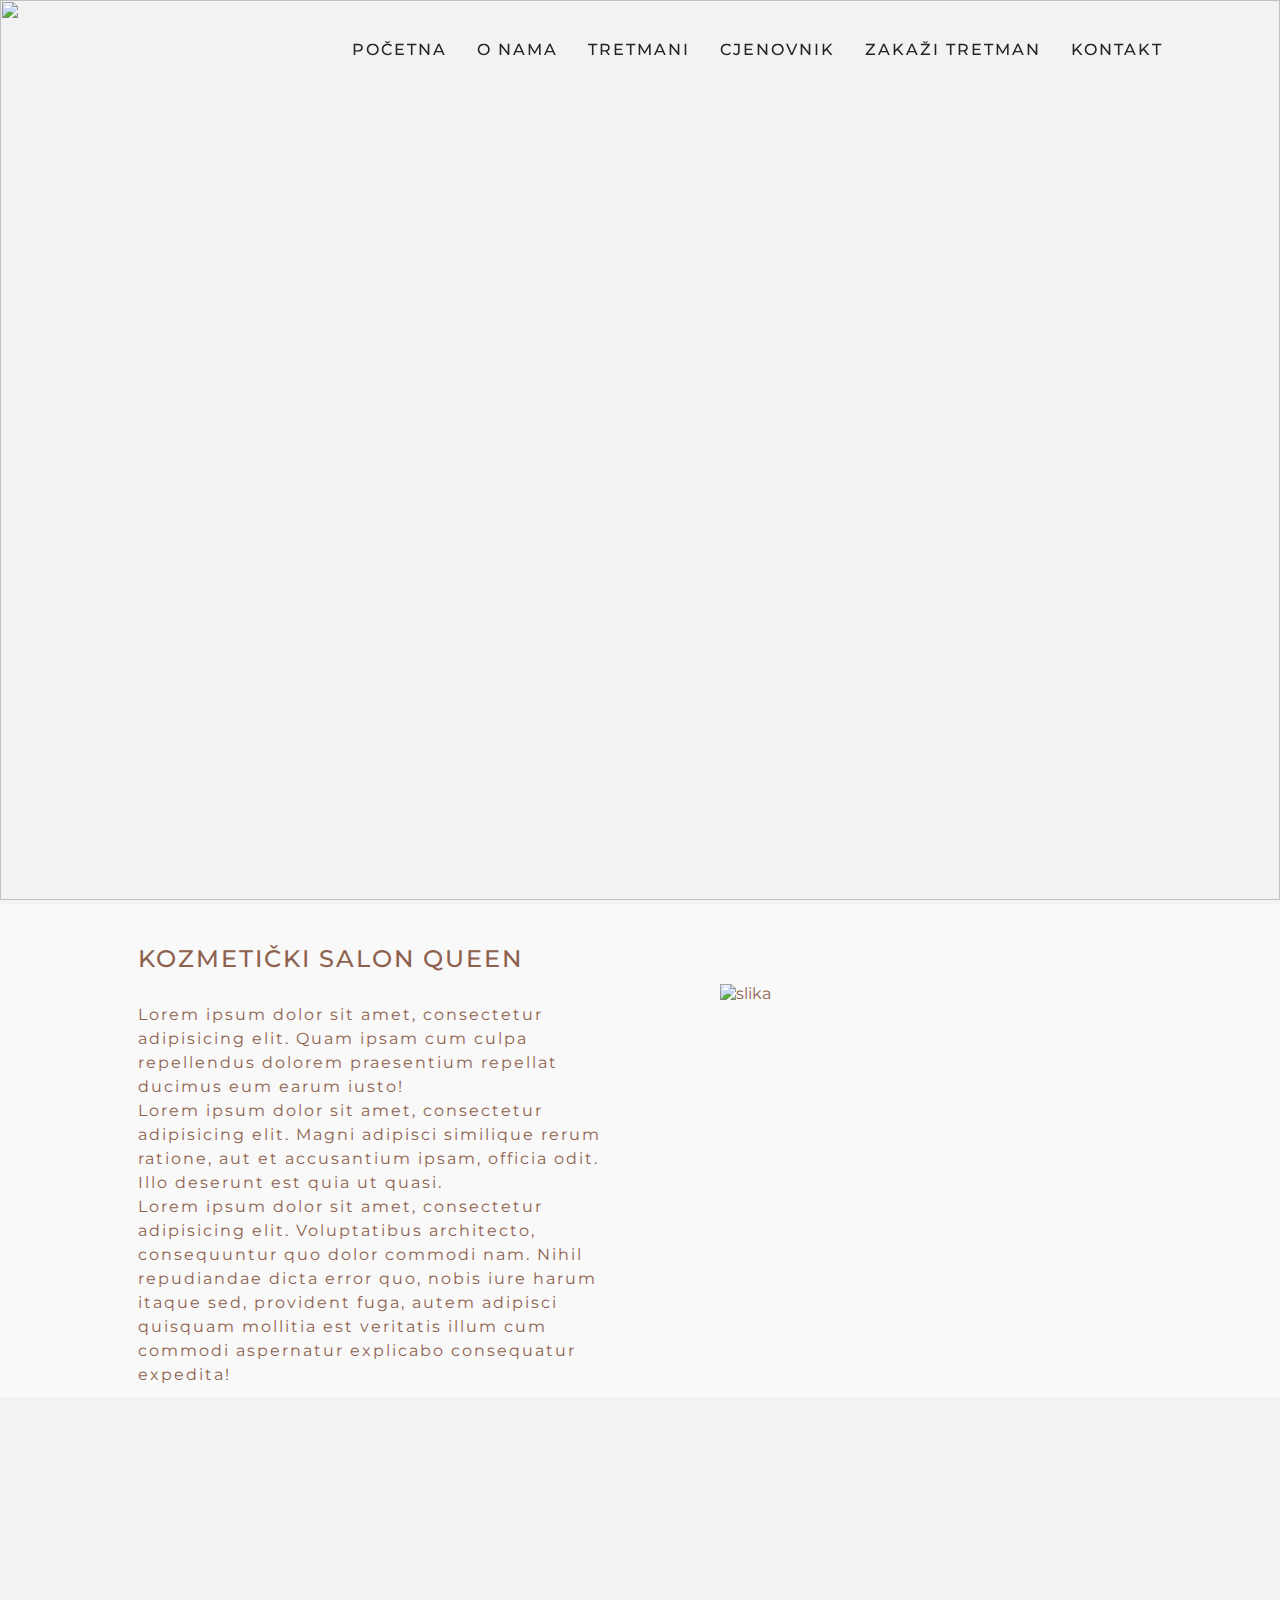
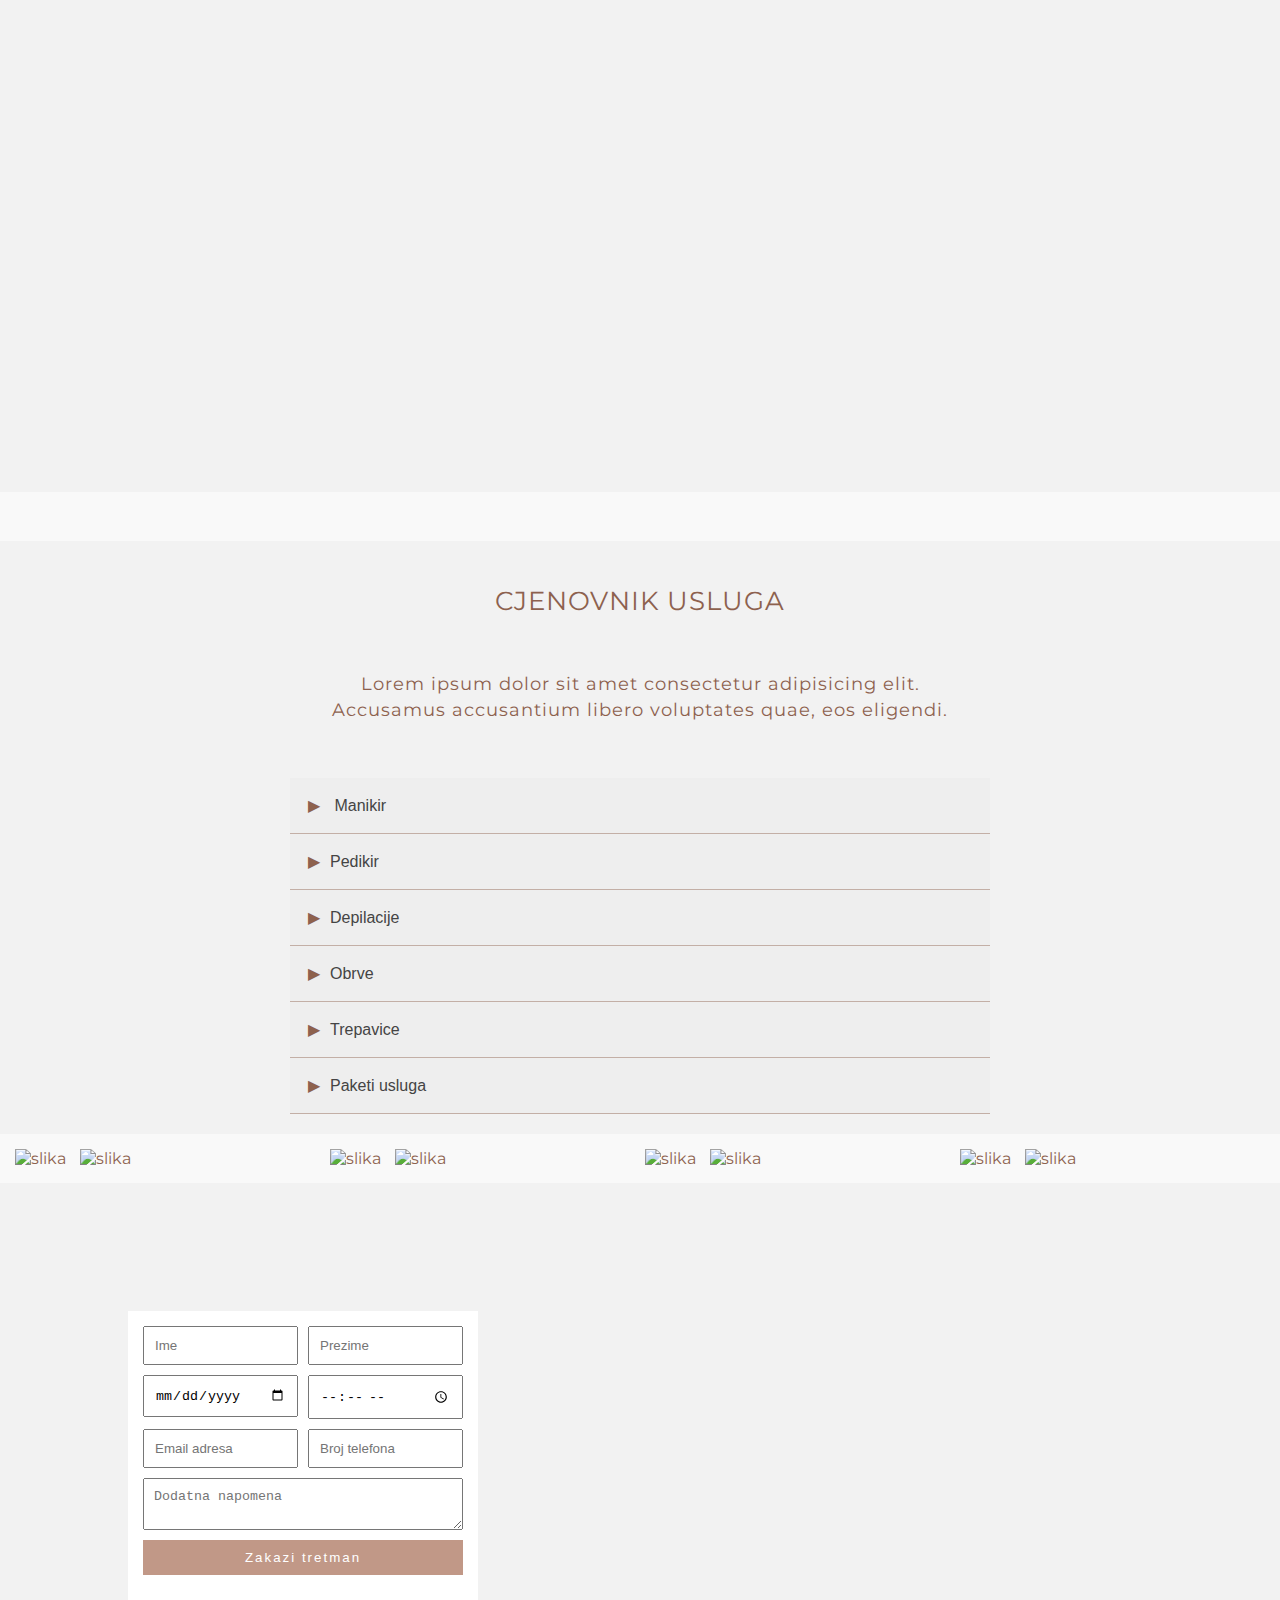
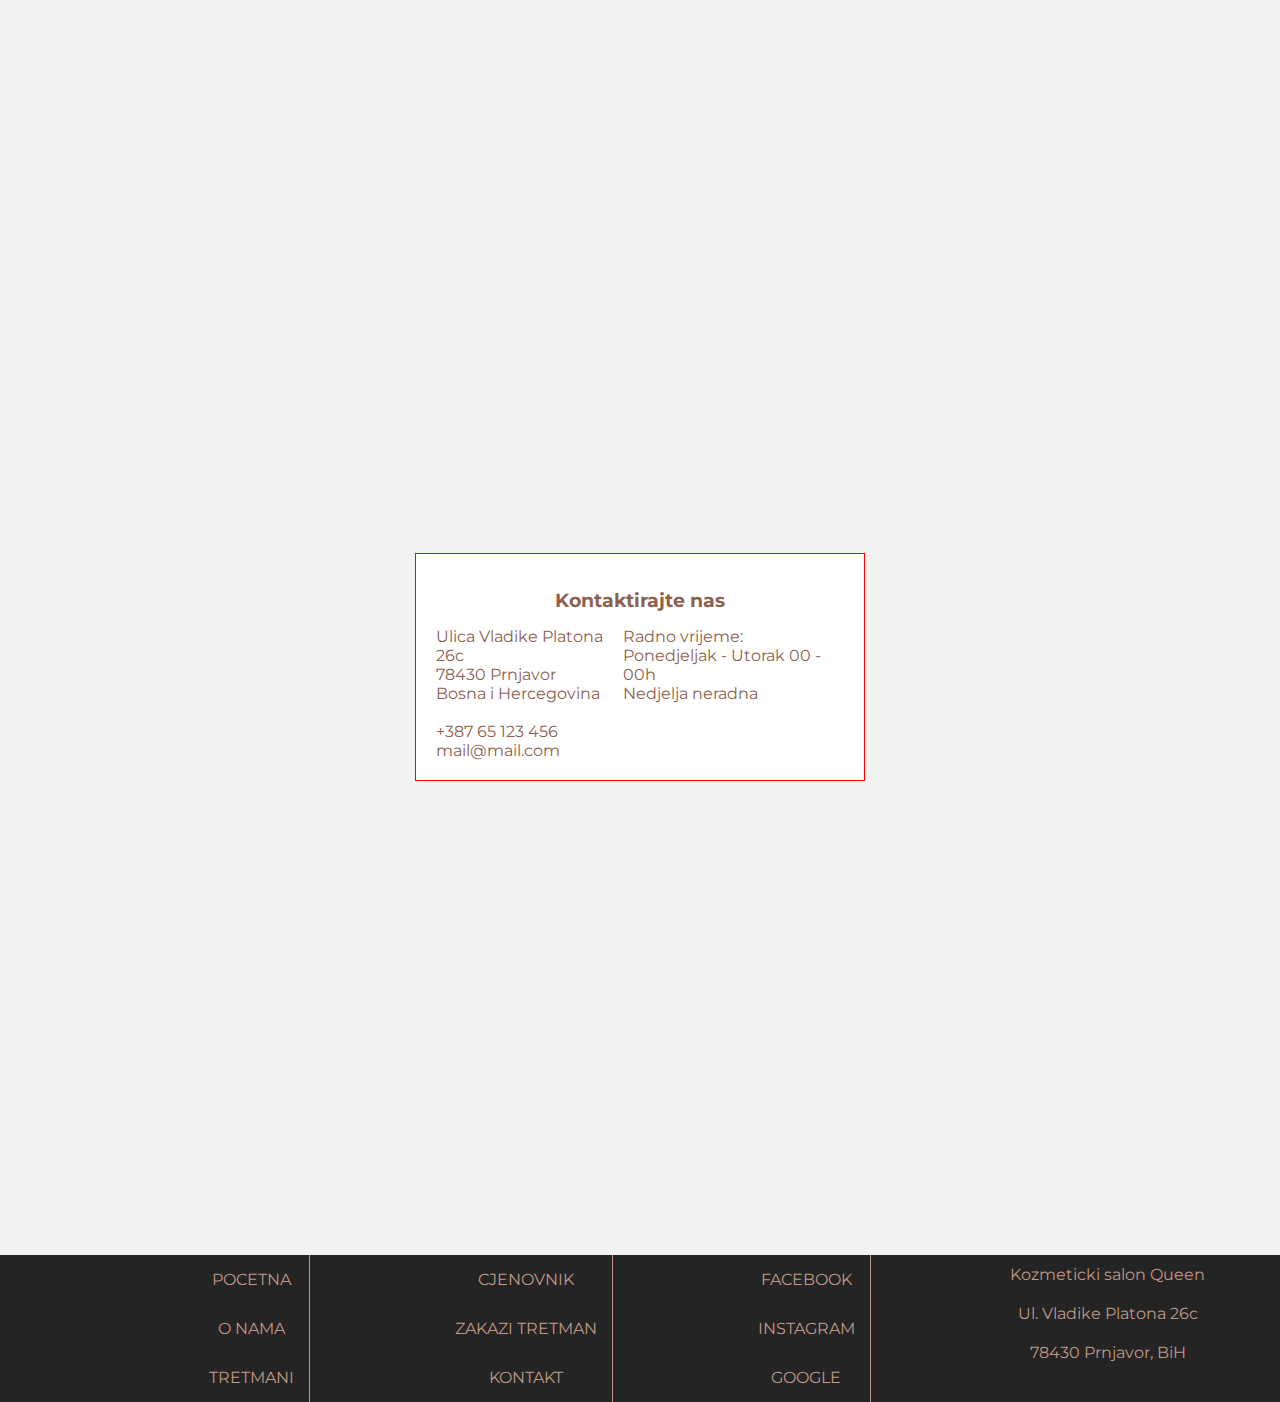
==== commit 97dc4fe4: "fade-up slike i ikone" ====
--- a/index.html
+++ b/index.html
@@ -121,37 +121,37 @@
             </div>
 
             <div class="kartica" data-aos="fade-up">
-                <div class="ikona"><img src="ikone/manikir.png" alt=""></div>
+                <div class="ikona"><img src="ikone/manikir.png" alt="" data-aos="fade-up"></div>
                 <h3>Manikir</h3>
                 <p>Lorem ipsum dolor sit amet, consectetur adipisicing elit. Soluta culpa at, amet animi.</p>
             </div>
 
             <div class="kartica" data-aos="fade-up">
-                <div class="ikona"><img src="ikone/pedikir.png" alt=""></div>
+                <div class="ikona"><img src="ikone/pedikir.png" alt="" data-aos="fade-up"></div>
                 <h3>Pedikir</h3>
                 <p>Lorem ipsum dolor sit amet, consectetur adipisicing elit. Soluta culpa at, amet animi.</p>
             </div>
 
             <div class="kartica" data-aos="fade-up">
-                <div class="ikona"><img src="ikone/depilacije.png" alt=""></div>
+                <div class="ikona"><img src="ikone/depilacije.png" alt="" data-aos="fade-up"></div>
                 <h3>Depilacije</h3>
                 <p>Lorem ipsum dolor sit amet, consectetur adipisicing elit. Soluta culpa at, amet animi.</p>
             </div>
 
             <div class="kartica" data-aos="fade-up">
-                <div class="ikona"><img src="ikone/obrve-i-trepavice.png" alt=""></div>
+                <div class="ikona"><img src="ikone/obrve-i-trepavice.png" alt="" data-aos="fade-up"></div>
                 <h3>Obrve i trepavice</h3>
                 <p>Lorem ipsum dolor sit amet, consectetur adipisicing elit. Soluta culpa at, amet animi.</p>
             </div>
 
             <div class="kartica" data-aos="fade-up">
-                <div class="ikona"><img src="ikone/paketi-usluga.png" alt=""></div>
+                <div class="ikona"><img src="ikone/paketi-usluga.png" alt="" data-aos="fade-up"></div>
                 <h3>Paketi usluga</h3>
                 <p>Lorem ipsum dolor sit amet, consectetur adipisicing elit. Soluta culpa at, amet animi.</p>
             </div>
 
             <div class="kartica" data-aos="fade-up">
-                <div class="ikona"><img src="ikone/njega-lica.png" alt=""></div>
+                <div class="ikona"><img src="ikone/njega-lica.png" alt="" data-aos="fade-up"></div>
                 <h3>Sminkanje</h3>
                 <p>Lorem ipsum dolor sit amet, consectetur adipisicing elit. Soluta culpa at, amet animi.</p>
             </div>
@@ -162,20 +162,20 @@
     <section class="gallery1">
         <div class="gallery1-container">
             <div class="red-gallery">
-                <img src="slike/17.png" alt="slika">
-                <img src="slike/19.png" alt="slika">
+                <img src="slike/17.png" alt="slika" data-aos="fade-up">
+                <img src="slike/19.png" alt="slika" data-aos="fade-up">
             </div>
             <div class="red-gallery">
-                <img src="slike/8.png" alt="slika">
-                <img src="slike/11.png" alt="slika">
+                <img src="slike/8.png" alt="slika" data-aos="fade-up">
+                <img src="slike/11.png" alt="slika" data-aos="fade-up">
             </div>
             <div class="red-gallery">
-                <img src="slike/10.png" alt="slika">
-                <img src="slike/15.png" alt="slika">
+                <img src="slike/10.png" alt="slika" data-aos="fade-up">
+                <img src="slike/15.png" alt="slika" data-aos="fade-up">
             </div>
             <div class="red-gallery">
-                <img src="slike/16.png" alt="slika">
-                <img src="slike/7.png" alt="slika">
+                <img src="slike/16.png" alt="slika" data-aos="fade-up">
+                <img src="slike/7.png" alt="slika" data-aos="fade-up">
             </div>
         </div>
     </section>
